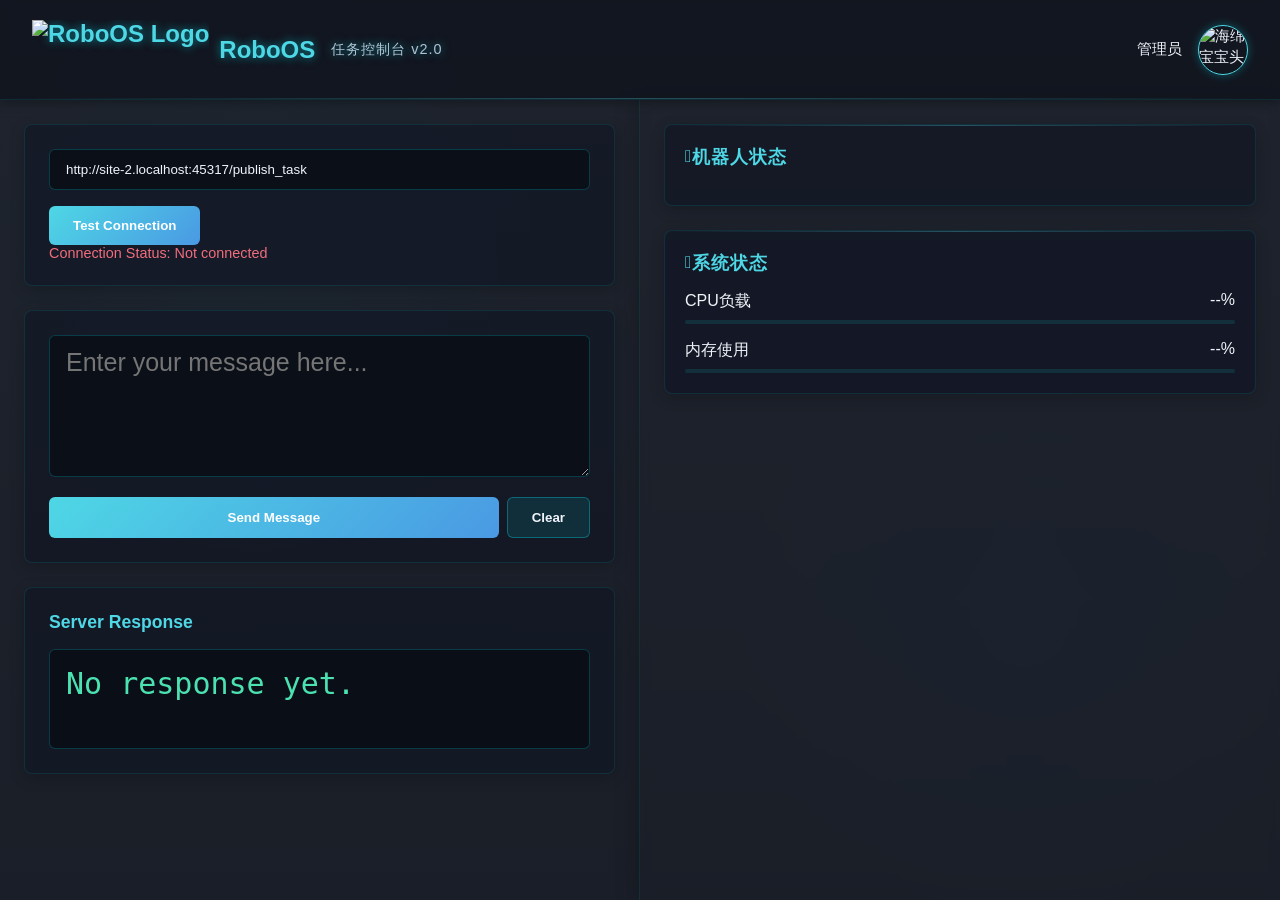
==== deploy/templates/release.html @ 1d17ab88 "feat: One click deployment visualization interface" ====
<!DOCTYPE html>
<html lang="zh-CN">

<head>
    <meta charset="UTF-8" />
    <meta name="viewport" content="width=device-width, initial-scale=1.0" />
    <title>RoboOS - 任务控制台</title>
    <link rel="stylesheet" href="js/all.min.css" />
    <script src="js/socket.io.min.js"></script>
    <style>
        :root {
            --primary: #4ed7e5;
            --secondary: #4a99e3;
            --accent: #937ae7;
            --success: #4be1b0;
            --warning: #ffc266;
            --danger: #f26d7d;
            --light: #f5faff;
            --dark: #2a2f3a;
            --bg-dark: #333945;
            --bg-darker: #2b2f3a;
            --text-primary: #f0f4fa;
            --text-secondary: #b0c4d4;
        }

        * {
            box-sizing: border-box;
            margin: 0;
            padding: 0;
        }

        html,
        body {
            height: 100%;
            font-family: 'Rajdhani', 'Segoe UI', Tahoma, Geneva, Verdana, sans-serif;
            background-color: var(--bg-dark);
            color: var(--text-primary);
        }

        @font-face {
            font-family: 'Rajdhani';
            src: url('https://fonts.googleapis.com/css2?family=Rajdhani:wght@400;500;600;700&display=swap');
        }

        body {
            display: flex;
            flex-direction: column;
            background-image:
                radial-gradient(circle at 20% 30%, rgba(0, 240, 255, 0.04) 0%, transparent 25%),
                radial-gradient(circle at 80% 70%, rgba(0, 136, 255, 0.04) 0%, transparent 25%),
                linear-gradient(to bottom, var(--bg-dark), var(--bg-darker));
            position: relative;
            overflow: hidden;
        }

        body::before {
            content: "";
            position: absolute;
            top: 0;
            left: 0;
            width: 100%;
            height: 100%;
            background:
                linear-gradient(rgba(0, 240, 255, 0.03) 1px, transparent 1px),
                linear-gradient(90deg, rgba(0, 240, 255, 0.03) 1px, transparent 1px);
            background-size: 40px 40px;
            pointer-events: none;
            z-index: -1;
        }

        /* 标题栏样式 */
        .title-bar {
            width: 100%;
            height: 100px;
            background: rgba(10, 14, 23, 0.8);
            color: var(--text-primary);
            display: flex;
            align-items: center;
            justify-content: space-between;
            padding: 0 2rem;
            box-shadow: 0 2px 10px rgba(0, 0, 0, 0.3);
            border-bottom: 1px solid rgba(0, 240, 255, 0.1);
            backdrop-filter: blur(5px);
            position: relative;
            z-index: 10;
        }

        .title-bar::after {
            content: "";
            position: absolute;
            bottom: 0;
            left: 0;
            width: 100%;
            height: 1px;
            background: linear-gradient(90deg, transparent, var(--primary), transparent);
            opacity: 0.3;
        }

        .logo {
            display: flex;
            align-items: center;
            font-size: 1.5rem;
            font-weight: bold;
            color: var(--primary);
            text-shadow: 0 0 10px rgba(0, 240, 255, 0.5);
        }

        .logo i {
            margin-right: 0.5rem;
            filter: drop-shadow(0 0 5px var(--primary));
        }

        .subtitle {
            font-size: 0.9rem;
            margin-left: 1rem;
            color: var(--text-secondary);
            font-weight: 300;
            letter-spacing: 1px;
        }

        .subtask-group {
            margin-bottom: 16px;
            padding: 8px;
            border: 1px solid #ddd;
            border-radius: 8px;
        }

        .subtask-group h4 {
            margin-top: 0;
            font-size: 16px;
            color: #c1dd08;
        }

        .user-info {
            display: flex;
            align-items: center;
            gap: 1rem;
            font-size: 0.95rem;
        }

        .user-info img {
            width: 50px;
            height: 50px;
            border-radius: 50%;
            border: 1px solid var(--primary);
            box-shadow: 0 0 10px rgba(0, 240, 255, 0.3);
        }

        /* 主内容区域 */
        .main-content {
            flex: 1;
            display: flex;
            height: calc(100% - 60px);
        }

        /* 左侧任务区域 (50%) */
        .task-area {
            width: 50%;
            height: 100%;
            overflow-y: auto;
            padding: 1.5rem;
            background: rgba(10, 14, 23, 0.5);
            border-right: 1px solid rgba(0, 240, 255, 0.1);
        }

        /* API客户端样式 */
        .api-client-container {
            height: 100%;
            display: flex;
            flex-direction: column;
            gap: 1.5rem;
        }

        .api-section {
            background: rgba(15, 20, 35, 0.6);
            border-radius: 8px;
            padding: 1.5rem;
            border: 1px solid rgba(0, 240, 255, 0.1);
            box-shadow: 0 4px 15px rgba(0, 0, 0, 0.2);
        }

        .api-section h3 {
            color: var(--primary);
            margin-bottom: 1rem;
            font-size: 1.1rem;
        }

        #server-url,
        #message {
            width: 100%;
            padding: 0.75rem 1rem;
            background: rgba(5, 9, 15, 0.6);
            border: 1px solid rgba(0, 240, 255, 0.2);
            border-radius: 6px;
            color: var(--text-primary);
            font-family: 'Rajdhani', sans-serif;
            margin-bottom: 1rem;
            transition: all 0.3s ease;
        }

        #server-url:focus,
        #message:focus {
            outline: none;
            border-color: var(--primary);
            box-shadow: 0 0 0 2px rgba(0, 240, 255, 0.2);
        }

        #message {
            min-height: 120px;
            resize: vertical;
        }

        #server-response {
            background: rgba(5, 9, 15, 0.6);
            padding: 1rem;
            border-radius: 6px;
            border: 1px solid rgba(0, 240, 255, 0.2);
            color: var(--success);
            min-height: 100px;
            overflow-x: auto;
            font-family: monospace;
            white-space: pre-wrap;
        }

        #server-response ol {
            padding-left: 20px;
        }

        #server-response li {
            margin-bottom: 6px;
        }

        #server-response li strong {
            color: var(--primary);
        }


        .button-group {
            display: flex;
            gap: 0.5rem;
        }

        .api-button {
            padding: 0.75rem 1.5rem;
            border-radius: 6px;
            background: rgba(0, 240, 255, 0.1);
            color: var(--text-primary);
            border: 1px solid rgba(0, 240, 255, 0.3);
            cursor: pointer;
            transition: all 0.3s ease;
            font-family: 'Rajdhani', sans-serif;
            font-weight: 600;
        }

        .api-button:hover {
            background: rgba(0, 240, 255, 0.2);
        }

        .api-button.primary {
            background: linear-gradient(135deg, var(--primary) 0%, var(--secondary) 100%);
            color: var(--bg-dark);
            border: none;
            flex: 1;
        }

        .api-button.primary:hover {
            background: linear-gradient(135deg, var(--secondary) 0%, var(--primary) 100%);
            box-shadow: 0 2px 15px rgba(0, 240, 255, 0.5);
        }

        #connection-status {
            color: var(--danger);
            font-size: 0.9rem;
        }

        /* 右侧状态区域 (50%) */
        .status-area {
            width: 50%;
            height: 100%;
            overflow-y: auto;
            background: rgba(10, 14, 23, 0.5);
            padding: 1.5rem;
            box-shadow: -5px 0 20px rgba(0, 0, 0, 0.2);
            backdrop-filter: blur(5px);
            display: flex;
            flex-direction: column;
            gap: 1.5rem;
        }

        /* 机器人状态卡片 */
        .status-card {
            background: rgba(15, 20, 35, 0.6);
            border-radius: 8px;
            padding: 1.25rem;
            box-shadow: 0 4px 15px rgba(0, 0, 0, 0.2);
            border: 1px solid rgba(0, 240, 255, 0.1);
            position: relative;
            /* overflow: hidden; */
        }

        .status-card::after {
            content: "";
            position: absolute;
            top: 0;
            left: 0;
            right: 0;
            height: 1px;
            background: linear-gradient(90deg, transparent, var(--primary), transparent);
            opacity: 0.3;
        }

        .status-card h3 {
            margin-top: 0;
            color: var(--primary);
            font-size: 1.1rem;
            margin-bottom: 1rem;
            text-transform: uppercase;
            letter-spacing: 1px;
            display: flex;
            align-items: center;
        }

        .robot-item {
            display: flex;
            justify-content: space-between;
            align-items: center;
            padding: 0.75rem;
            margin-bottom: 0.5rem;
            border-radius: 6px;
            background: rgba(5, 9, 15, 0.5);
            border: 1px solid rgba(0, 240, 255, 0.1);
            transition: all 0.3s ease;
            cursor: pointer;
        }

        .robot-item:hover {
            background: rgba(0, 240, 255, 0.05);
            border-color: rgba(0, 240, 255, 0.3);
        }

        .robot-item.active {
            background: rgba(0, 240, 255, 0.1);
            border-color: var(--primary);
        }

        .status-indicator {
            display: inline-block;
            width: 10px;
            height: 10px;
            border-radius: 50%;
            margin-right: 0.5rem;
            box-shadow: 0 0 5px currentColor;
        }

        .online {
            background-color: var(--success);
            color: var(--success);
        }

        .busy {
            background-color: var(--warning);
            color: var(--warning);
            animation: pulse 1.5s infinite;
        }

        .offline {
            background-color: var(--danger);
            color: var(--danger);
        }

        /* 机器人任务详情卡片 (替换原来的任务队列位置) */
        .robot-task-card {
            background: rgba(15, 20, 35, 0.6);
            border-radius: 8px;
            padding: 1.25rem;
            border: 1px solid rgba(0, 240, 255, 0.2);
            box-shadow: 0 4px 20px rgba(0, 0, 0, 0.3);
            flex: 1;
            display: none;
        }

        .robot-task-card.show {
            display: block;
            animation: fadeIn 0.3s ease-out;
        }

        .task-progress {
            margin-bottom: 1rem;
        }

        .progress-container {
            width: 100%;
            height: 4px;
            background: rgba(0, 240, 255, 0.1);
            border-radius: 2px;
            margin-top: 0.5rem;
            overflow: hidden;
        }

        .progress-bar {
            height: 100%;
            background: linear-gradient(90deg, var(--accent), var(--primary));
            width: 0;
            transition: width 0.4s ease;
            position: relative;
            overflow: hidden;
        }

        .progress-bar::after {
            content: "";
            position: absolute;
            top: 0;
            left: 0;
            right: 0;
            bottom: 0;
            background: linear-gradient(90deg,
                    transparent,
                    rgba(255, 255, 255, 0.8),
                    transparent);
            animation: progressShine 2s infinite;
        }

        .task-steps {
            margin-top: 1rem;
        }

        .task-step {
            display: flex;
            align-items: center;
            padding: 0.5rem 0;
            border-bottom: 1px solid rgba(0, 240, 255, 0.1);
        }

        .task-step:last-child {
            border-bottom: none;
        }

        .task-step .step-icon {
            width: 24px;
            height: 24px;
            display: flex;
            align-items: center;
            justify-content: center;
            margin-right: 0.75rem;
            color: var(--primary);
        }

        .task-step .step-content {
            flex: 1;
        }

        .task-step .step-status {
            font-size: 0.8rem;
            padding: 0.25rem 0.5rem;
            border-radius: 4px;
        }

        .status-pending {
            color: var(--warning);
            background: rgba(255, 170, 0, 0.1);
        }

        .status-completed {
            color: var(--success);
            background: rgba(0, 255, 136, 0.1);
        }

        .status-failed {
            color: var(--danger);
            background: rgba(255, 45, 84, 0.1);
        }

        /* 动画 */
        @keyframes fadeIn {
            from {
                opacity: 0;
                transform: translateY(-10px);
            }

            to {
                opacity: 1;
                transform: translateY(0);
            }
        }

        @keyframes pulse {
            0% {
                opacity: 0.6;
            }

            50% {
                opacity: 1;
            }

            100% {
                opacity: 0.6;
            }
        }

        @keyframes progressShine {
            0% {
                transform: translateX(-100%);
            }

            100% {
                transform: translateX(100%);
            }
        }

        /* 数据流效果 */
        .data-stream {
            position: absolute;
            top: 0;
            left: 0;
            width: 100%;
            height: 100%;
            overflow: hidden;
            z-index: -1;
            opacity: 0.1;
        }

        .data-stream span {
            position: absolute;
            color: var(--primary);
            font-family: monospace;
            font-size: 12px;
            animation: fall linear infinite;
            text-shadow: 0 0 5px var(--primary);
        }

        @keyframes fall {
            to {
                transform: translateY(100vh);
            }
        }

        /* 响应式设计 */
        @media (max-width: 768px) {
            .main-content {
                flex-direction: column;
            }

            .task-area,
            .status-area {
                width: 100%;
                height: auto;
            }

            .status-area {
                border-left: none;
                border-top: 1px solid rgba(0, 240, 255, 0.1);
            }

            .system-status {
                margin-top: 1.5rem;
            }
        }

        .api-button.primary {
            background-color: #007bff;
            color: white;
        }

        .api-button.primary:hover {
            background-color: #0056b3;
        }

        /* Voice button (青蓝色搭配) */
        .api-button.voice-btn {
            background-color: #17a2b8;
            color: white;
            display: flex;
            align-items: center;
            gap: 8px;
        }

        .api-button.voice-btn:hover {
            background-color: #138496;
        }

        .api-button.voice-btn.recording {
            background-color: #117a8b;
            /* 录音时再深一点 */
        }

        .mic-icon {
            font-size: 20px;
        }

        #voiceButtonText {
            font-size: 14px;
        }

        /* Recording indicator animation */
        .recording-indicator {
            display: flex;
            justify-content: center;
            margin-top: 10px;
            gap: 5px;
        }

        .dot {
            width: 10px;
            height: 10px;
            border-radius: 50%;
            background-color: #17a2b8;
            animation: pulse 1.5s infinite;
        }

        .dot:nth-child(1) {
            animation-delay: 0s;
        }

        .dot:nth-child(2) {
            animation-delay: 0.3s;
        }

        .dot:nth-child(3) {
            animation-delay: 0.6s;
        }

        @keyframes pulse {
            0% {
                opacity: 0.3;
                transform: scale(0.5);
            }

            50% {
                opacity: 1;
                transform: scale(1);
            }

            100% {
                opacity: 0.3;
                transform: scale(0.5);
            }
        }

        .hidden {
            display: none;
        }

        .task-media-preview {
            margin-top: 20px;
            background: #1e1e2f;
            /* 深色背景 */
            border: 1px solid #333;
            border-radius: 8px;
            padding: 12px;
            box-shadow: 0 2px 6px rgba(0, 0, 0, 0.3);
        }

        .task-media-preview h4 {
            margin-bottom: 8px;
            color: #eee;
            font-size: 16px;
        }

        .media-container-horizontal {
            display: flex;
            align-items: center;
            background-color: #2a2a3f;
            border-radius: 6px;
            overflow: hidden;
        }

        .media-container-horizontal img.live-video {
            width: 50%;
            height: auto;
            object-fit: cover;
            border-right: 1px solid #444;
        }

        .media-container-horizontal .media-info {
            flex: 1;
            padding: 8px 12px;
            color: #ccc;
        }

        .media-container-horizontal .media-info p {
            margin: 4px 0;
        }
    </style>
</head>

<body>
    <div class="title-bar">
        <div class="logo">
            <img src="/assets/images/logo.png" alt="RoboOS Logo"
                style="height: 60px; vertical-align: middle; margin-right: 10px;">
            RoboOS
            <span class="subtitle">任务控制台 v2.0</span>
        </div>
        <div class="user-info">
            <span class="username">管理员</span>
            <img src="/assets/images/image.png" alt="海绵宝宝头像">
        </div>
    </div>

    <!-- 主内容区域 -->
    <div class="main-content">
        <!-- 左侧API控制台 (50%) -->
        <div class="task-area">
            <div class="api-client-container">
                <!-- Server URL & Connection -->
                <div class="api-section">
                    <input id="server-url" type="text" placeholder="http://localhost:5000/publish_task"
                        value="http://localhost:5000/publish_task">
                    <button onclick="testConnection()" class="api-button primary">Test Connection</button>
                    <div id="connection-status">Connection Status: Not connected</div>
                </div>

                <!-- Message Composition -->
                <div class="api-section">
                    <textarea id="message" rows="4" placeholder="Enter your message here..."
                        style="font-size: 25px;" onkeydown="handleKeyPress(event)"></textarea>
                    <div class="button-group">
                        <button onclick="sendMessage()" class="api-button primary">Send Message</button>
                        <button onclick="clearMessage()" class="api-button">Clear</button>
                    </div>
                    <div id="recordingIndicator" class="recording-indicator hidden">
                        <div class="dot"></div>
                        <div class="dot"></div>
                        <div class="dot"></div>
                    </div>
                </div>

                <!-- Server Response -->
                <div class="api-section">
                    <h3>Server Response</h3>
                    <pre id="server-response" style="font-size: 30px;">No response yet.</pre>
                </div>
            </div>
        </div>

        <!-- 右侧机器人状态区域 (50%) -->
        <div class="status-area">
            <!-- 机器人状态卡片 -->
            <div class="status-card">
                <h3><i class="fas fa-robot"></i> 机器人状态</h3>
                <div id="robot-list">
                </div>
            </div>
            <!-- 系统状态卡片 -->
            <div class="status-card system-status">
                <h3><i class="fas fa-chart-line"></i> 系统状态</h3>

                <div style="margin-bottom: 1rem;">
                    <div style="display: flex; justify-content: space-between; margin-bottom: 0.25rem;">
                        <span>CPU负载</span>
                        <span id="cpu-load-text">--%</span>
                    </div>
                    <div class="progress-container">
                        <div id="cpu-load-bar" class="progress-bar" style="width: 0%"></div>
                    </div>
                </div>

                <div>
                    <div style="display: flex; justify-content: space-between; margin-bottom: 0.25rem;">
                        <span>内存使用</span>
                        <span id="memory-usage-text">--%</span>
                    </div>
                    <div class="progress-container">
                        <div id="memory-usage-bar" class="progress-bar" style="width: 0%; background: var(--warning);">
                        </div>
                    </div>
                </div>
            </div>

            <!-- 任务卡片 -->
            <div class="robot-task-card" id="robot-task-card">
                <div class="task-progress">
                    <h3><i class="fas fa-tasks"></i> 当前任务</h3>
                    <div id="robot-task-status"></div>
                    <div class="progress-container" style="display: none;">
                        <div class="progress-bar" id="robot-task-progress" style="width: 0%"></div>
                    </div>
                </div>

                <div class="task-steps" id="robot-task-steps">
                    <p style="color: #888;">请点击左侧任务查看详情</p>
                </div>
                <div class="task-media-preview">
                    <h4><i class="fas fa-photo-video"></i> 任务媒体预览</h4>
                    <div class="media-container-horizontal" id="mediaContainer">
                        <!-- <img src="http://172.16.20.133:5555/get_image" alt="实时视频流" class="live-video"> -->
                        <img src="http://172.16.20.133:5555/video_feed" alt="实时视频流" class="live-video">
                        <!-- <img src="http://172.16.20.133:5555/get_mask" alt="参考图片" class="reference-image"> -->
                    </div>
                </div>
            </div>

        </div>
    </div>

    <script>
        // let currentTaskId = null;
        let currentTaskId = null;
        let maskInterval = null;
        let imageInterval = null;

        function generateUUID() {
            return ([1e7] + -1e3 + -4e3 + -8e3 + -1e11).replace(/[018]/g, c =>
                (c ^ crypto.getRandomValues(new Uint8Array(1))[0] & 15 >> c / 4).toString(16)
            );
        }

        function fetchSystemStatus() {
            const protocol = window.location.protocol;
            const hostname = window.location.hostname;
            const port = window.location.port;
            const apiURL = `${protocol}//${hostname}:${port}/system_status`;

            fetch(apiURL)
                .then(response => {
                    if (!response.ok) {
                        throw new Error('Network response was not ok');
                    }
                    return response.json();
                })
                .then(data => {
                    const cpuLoad = data.cpu_load;
                    document.getElementById('cpu-load-text').textContent = `${cpuLoad}%`;
                    document.getElementById('cpu-load-bar').style.width = `${cpuLoad}%`;

                    const memoryUsage = data.memory_usage;
                    document.getElementById('memory-usage-text').textContent = `${memoryUsage}%`;
                    document.getElementById('memory-usage-bar').style.width = `${memoryUsage}%`;
                })
                .catch(error => {
                    console.error('Error fetching system status:', error);
                });
        }
        fetchSystemStatus();
        setInterval(fetchSystemStatus, 60000);


        window.addEventListener('DOMContentLoaded', function () {
            const input = document.getElementById('server-url');
            const protocol = window.location.protocol;
            const hostname = window.location.hostname;
            const port = window.location.port;
            const baseURL = `${protocol}//${hostname}:${port}/publish_task`;
            input.value = baseURL;
        });

        function fetchRobotStatus() {
            const protocol = window.location.protocol;
            const hostname = window.location.hostname;
            const port = window.location.port;
            const apiURL = `${protocol}//${hostname}:${port}/robot_status`;

            return fetch(apiURL)
                .then(response => {
                    if (!response.ok) {
                        throw new Error('Network response was not ok');
                    }
                    return response.json();
                })
                .then(robotData => {
                    const container = document.getElementById('robot-list');

                    // 先记住当前激活的机器人名
                    const currentActiveItem = document.querySelector('.robot-item.active');
                    const activeRobotName = currentActiveItem ? currentActiveItem.getAttribute('data-robot') : null;

                    // 清空
                    container.innerHTML = '';

                    robotData.forEach(robot => {
                        const statusText = getStatusText(robot.robot_state);
                        const statusColor = getStatusColor(robot.robot_state);

                        const item = document.createElement('div');
                        item.className = 'robot-item';
                        item.setAttribute('data-robot', robot.robot_name);
                        item.setAttribute('onclick', `showRobotTask('${robot.robot_name}')`);

                        // 如果机器人名等于之前激活的机器人 → 恢复active
                        if (robot.robot_name === activeRobotName) {
                            item.classList.add('active');
                        }

                        item.innerHTML = `
                    <div>
                        <span class="status-indicator ${robot.robot_state}"></span>
                        <span>${robot.robot_name}</span>
                    </div>
                    <div style="color: ${statusColor}; font-weight: 500;">${statusText}</div>
                `;

                        container.appendChild(item);
                    });

                    return robotData;
                })
                .catch(error => {
                    console.error('Error fetching robot status:', error);
                    return [];
                });
        }


        function getStatusText(status) {
            if (status === 'busy') {
                return `执行中`;
            } else if (status === 'idle') {
                return '待命';
            } else if (status === 'offline') {
                return '离线';
            } else {
                return '未知';
            }
        }

        function getStatusColor(status) {
            if (status === 'busy') {
                return 'var(--warning)';
            } else if (status === 'idle') {
                return 'var(--success)';
            } else if (status === 'offline') {
                return 'var(--danger)';
            } else {
                return '#999';
            }
        }

        setInterval(fetchRobotStatus, 10000);

        function clearTaskCard() {
            document.getElementById('robot-task-name').innerText = '暂无任务';
            document.getElementById('robot-task-status').innerText = '';
            document.getElementById('robot-task-progress').style.width = '0%';
            document.querySelector('.progress-container').style.display = 'none';

            const stepsContainer = document.getElementById('robot-task-steps');
            stepsContainer.innerHTML = `<p style="color: #888;">请点击左侧任务查看详情</p>`;
        }

        function showRobotTask(robotId) {
            console.log('robotId:', robotId);

            if (!currentTaskId) {
                return;
            }

            // 激活点击的机器人
            document.querySelectorAll('.robot-item').forEach(item => {
                item.classList.remove('active');
            });
            const targetRobotItem = document.querySelector(`.robot-item[data-robot="${robotId}"]`);
            if (targetRobotItem) {
                targetRobotItem.classList.add('active');
            } else {
                console.warn(`No .robot-item found with data-robot="${robotId}"`);
            }

            // 请求接口数据
            fetch(`/robot/${currentTaskId}/${robotId}`, { method: 'GET' })
                .then(response => response.json())
                .then(data => {
                    const taskCard = document.getElementById('robot-task-card');
                    taskCard.classList.add('show');

                    // // 显示主任务名 (第一个subtask名)
                    // if (data.length > 0) {
                    //     document.getElementById('robot-task-name').textContent = data[0].subtask_name;
                    // } else {
                    //     document.getElementById('robot-task-name').textContent = '无任务';
                    // }

                    // 统计进度
                    let totalSteps = 0;
                    let completedSteps = 0;
                    data.forEach(subtask => {
                        totalSteps += subtask.step.length;
                        completedSteps += subtask.step.filter(s => s.status === 'completed').length;
                    });
                    const progressPercent = totalSteps > 0 ? Math.round((completedSteps / totalSteps) * 100) : 0;

                    const statusElement = document.getElementById('robot-task-status');
                    if (progressPercent === 100) {
                        statusElement.innerHTML = `状态: <span style="color: var(--success);">已完成 (100%)</span>`;
                    } else if (progressPercent > 0) {
                        statusElement.innerHTML = `状态: <span style="color: var(--warning);">执行中 (${progressPercent}%)</span>`;
                    } else {
                        statusElement.innerHTML = `状态: <span style="color: var(--danger);">未开始 (0%)</span>`;
                    }

                    document.getElementById('robot-task-progress').style.width = `${progressPercent}%`;

                    // 渲染步骤分组
                    const stepsContainer = document.getElementById('robot-task-steps');
                    stepsContainer.innerHTML = '';

                    const toolIconMap = {
                        'navigate_to_where': 'map-marker-alt',
                        'grasp_object': 'hand-rock',
                        'place_to_where': 'recycle'
                    };

                    data.forEach(subtask => {
                        // 每个子任务容器
                        const subtaskDiv = document.createElement('div');
                        subtaskDiv.className = 'subtask-group';

                        // 子任务标题
                        const subtaskTitle = document.createElement('h4');
                        subtaskTitle.textContent = subtask.subtask_name;
                        subtaskDiv.appendChild(subtaskTitle);

                        // 步骤列表
                        subtask.step.forEach(step => {
                            const stepElement = document.createElement('div');
                            stepElement.className = 'task-step';

                            const iconName = toolIconMap[step.tool_name] || 'tools';

                            let statusClass = '';
                            let statusText = '';
                            if (step.status === 'completed') {
                                statusClass = 'status-completed';
                                statusText = '已完成';
                            } else if (step.status === 'failed') {
                                statusClass = 'status-failed';
                                statusText = '失败';
                            } else {
                                statusClass = 'status-pending';
                                statusText = '待处理';
                            }

                            stepElement.innerHTML = `
                        <div class="step-icon"><i class="fas fa-${iconName}"></i></div>
                        <div class="step-content">${step.tool_name}(${step.arguestment})</div>
                        <div class="step-status ${statusClass}">${statusText}</div>
                    `;

                            subtaskDiv.appendChild(stepElement);
                        });

                        stepsContainer.appendChild(subtaskDiv);
                    });
                })
                .catch(error => {
                    console.error('Error fetching robot task:', error);
                });
        }

        function testConnection() {
            const url = document.getElementById('server-url').value;
            const statusElement = document.getElementById('connection-status');

            statusElement.textContent = "Connection Status: Testing...";
            statusElement.style.color = "var(--warning)";
            fetch(url, { method: 'GET' })
                .then(response => {
                    if (response.ok) {
                        statusElement.textContent = "Connection Status: Connected";
                        statusElement.style.color = "var(--success)";
                    } else {
                        statusElement.textContent = "Connection Status: Failed - Invalid URL";
                        statusElement.style.color = "var(--danger)";
                    }
                })
                .catch(error => {
                    statusElement.textContent = "Connection Status: Failed - Network Error";
                    statusElement.style.color = "var(--danger)";
                });
        }

        function handleKeyPress(event) {
            if (event.key === "Enter" || event.keyCode === 13) {
                sendMessage();
                event.preventDefault();
            }
        }

        function sendMessage() {
            clearIntervals();
            // 每 10s 更新 get_mask
            maskInterval = setInterval(() => {
                document.querySelector('.reference-image').src = `http://172.16.20.133:5555/get_mask?ts=${Date.now()}`;
            }, 10000);

            // // // 每 30s 更新 get_image
            // imageInterval = setInterval(() => {
            //     document.querySelector('.live-video').src = `http://172.16.20.133:5555/get_image?ts=${Date.now()}`;
            // }, 60000);

            const message = document.getElementById('message').value;
            const responseElement = document.getElementById('server-response');

            if (!message) {
                responseElement.innerHTML = `<span style="color: var(--danger);">❌ Error: Message cannot be empty</span>`;
                return;
            }

            responseElement.innerHTML = `<span style="color: var(--text-primary);">⏳ Sending message to server...</span>`;

            currentTaskId = generateUUID();

            fetch(document.getElementById('server-url').value, {
                method: 'POST',
                headers: {
                    'Content-Type': 'application/json'
                },
                body: JSON.stringify({ task: message, task_id: currentTaskId })
            })
                .then(response => response.json())
                .then(result => {
                    if (result.status === 'success') {
                        const reasoning = result.data.reasoning_explanation || "No reasoning provided";
                        const subtasks = result.data.subtask_list || [];

                        let html = `
                    <p style="color: var(--success);">✅ ${result.message}</p>
                    <p><strong>📝 Reasoning:</strong><br>${reasoning}</p>
                    <p><strong>📋 Subtasks:</strong></p>
                    <ol>
                `;

                        const sortedSubtasks = subtasks.sort((a, b) => Number(a.subtask_order) - Number(b.subtask_order));
                        sortedSubtasks.forEach((subtask, index) => {
                            html += `<li><strong>${subtask.robot_name}</strong> — ${subtask.subtask}</li>`;
                        });

                        html += `</ol>`;

                        responseElement.innerHTML = html;
                    } else {
                        responseElement.innerHTML = `<span style="color: var(--danger);">❌ ${result.message}</span>`;
                    }
                })
                .catch(error => {
                    responseElement.innerHTML = `<span style="color: var(--danger);">❌ Error: ${error.message}</span>`;
                });
        }

        function clearMessage() {
            document.getElementById('message').value = "";
            clearIntervals();
        }

        function clearIntervals() {
            if (maskInterval) {
                clearInterval(maskInterval);
                maskInterval = null;
            }
            if (imageInterval) {
                clearInterval(imageInterval);
                imageInterval = null;
            }
        }

        function updateUI() {
            const micIcon = document.getElementById('micIcon');
            const voiceButtonText = document.getElementById('voiceButtonText');
            const recordingIndicator = document.getElementById('recordingIndicator');
            const voiceButton = document.getElementById('voiceButton');

            if (isRecording) {
                micIcon.innerHTML = '&#128249;'; // Change icon to stop (camera icon)
                voiceButtonText.innerText = 'Stop Recording';
                recordingIndicator.classList.remove('hidden');
                voiceButton.classList.add('recording');
            } else {
                micIcon.innerHTML = '&#127908;'; // Reset to microphone icon
                voiceButtonText.innerText = 'Start Recording';
                recordingIndicator.classList.add('hidden');
                voiceButton.classList.remove('recording');
            }
        }

        document.addEventListener('DOMContentLoaded', async () => {
            console.log('页面加载完成，获取机器人状态并显示第一个任务');
            const robotData = await fetchRobotStatus();

            if (robotData.length > 0) {
                showRobotTask(robotData[0].robot_name);
            } else {
                console.warn('没有机器人数据，无法显示任务');
            }

            const socket = io();
            socket.on("text_update", (data) => {
                document.getElementById("message").value = data.data
            })
        });
    </script>
</body>

</html>
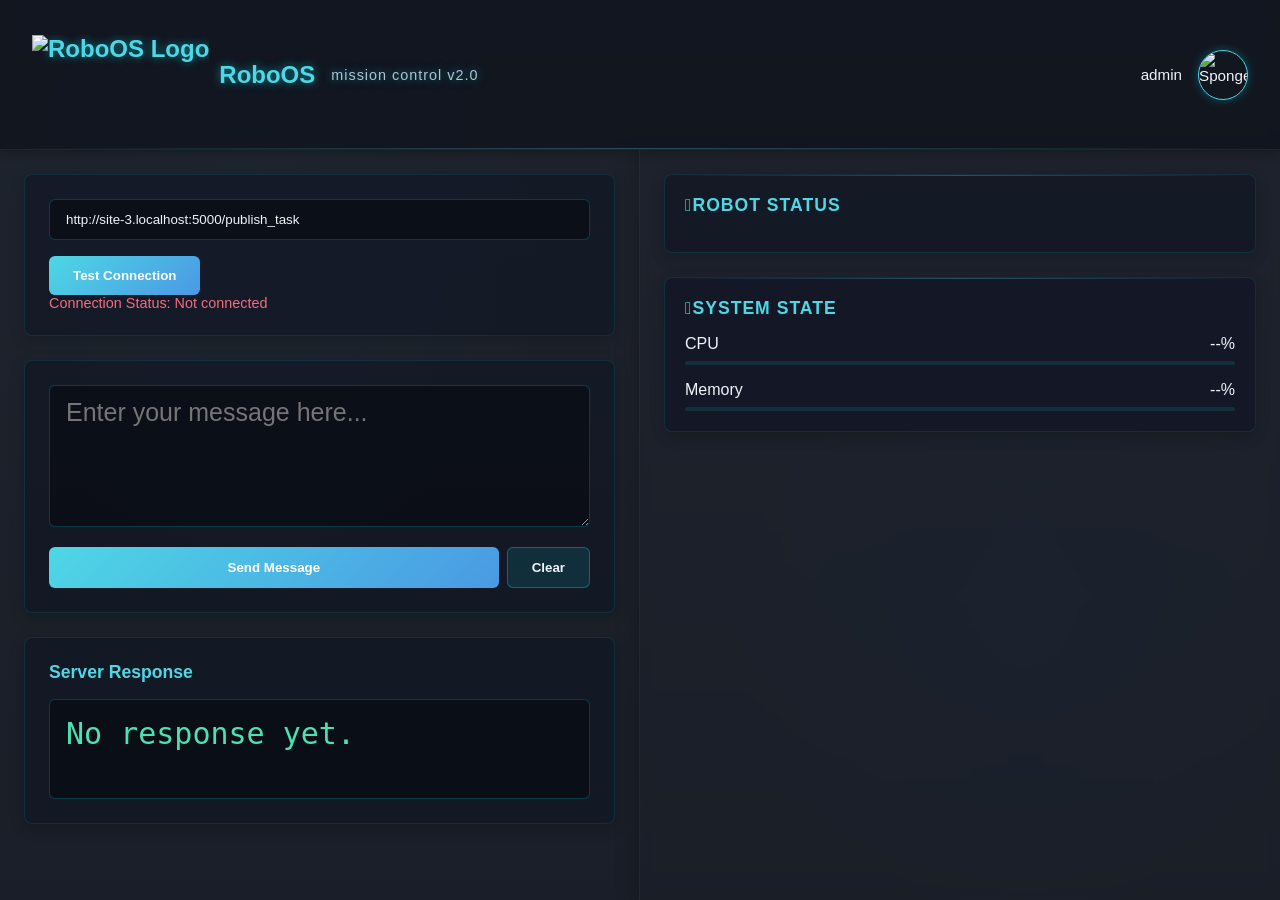
==== commit ded25ab8: "feat: Modify visualization style" ====
--- a/deploy/templates/release.html
+++ b/deploy/templates/release.html
@@ -4,7 +4,7 @@
 <head>
     <meta charset="UTF-8" />
     <meta name="viewport" content="width=device-width, initial-scale=1.0" />
-    <title>RoboOS - 任务控制台</title>
+    <title>RoboOS - mission control</title>
     <link rel="stylesheet" href="js/all.min.css" />
     <script src="js/socket.io.min.js"></script>
     <style>
@@ -68,10 +68,9 @@
             z-index: -1;
         }
 
-        /* 标题栏样式 */
         .title-bar {
             width: 100%;
-            height: 100px;
+            height: 150px;
             background: rgba(10, 14, 23, 0.8);
             color: var(--text-primary);
             display: flex;
@@ -146,14 +145,12 @@
             box-shadow: 0 0 10px rgba(0, 240, 255, 0.3);
         }
 
-        /* 主内容区域 */
         .main-content {
             flex: 1;
             display: flex;
             height: calc(100% - 60px);
         }
 
-        /* 左侧任务区域 (50%) */
         .task-area {
             width: 50%;
             height: 100%;
@@ -163,7 +160,6 @@
             border-right: 1px solid rgba(0, 240, 255, 0.1);
         }
 
-        /* API客户端样式 */
         .api-client-container {
             height: 100%;
             display: flex;
@@ -273,7 +269,6 @@
             font-size: 0.9rem;
         }
 
-        /* 右侧状态区域 (50%) */
         .status-area {
             width: 50%;
             height: 100%;
@@ -287,7 +282,6 @@
             gap: 1.5rem;
         }
 
-        /* 机器人状态卡片 */
         .status-card {
             background: rgba(15, 20, 35, 0.6);
             border-radius: 8px;
@@ -368,7 +362,6 @@
             color: var(--danger);
         }
 
-        /* 机器人任务详情卡片 (替换原来的任务队列位置) */
         .robot-task-card {
             background: rgba(15, 20, 35, 0.6);
             border-radius: 8px;
@@ -470,7 +463,6 @@
             background: rgba(255, 45, 84, 0.1);
         }
 
-        /* 动画 */
         @keyframes fadeIn {
             from {
                 opacity: 0;
@@ -507,7 +499,6 @@
             }
         }
 
-        /* 数据流效果 */
         .data-stream {
             position: absolute;
             top: 0;
@@ -534,7 +525,6 @@
             }
         }
 
-        /* 响应式设计 */
         @media (max-width: 768px) {
             .main-content {
                 flex-direction: column;
@@ -565,7 +555,6 @@
             background-color: #0056b3;
         }
 
-        /* Voice button (青蓝色搭配) */
         .api-button.voice-btn {
             background-color: #17a2b8;
             color: white;
@@ -580,7 +569,6 @@
 
         .api-button.voice-btn.recording {
             background-color: #117a8b;
-            /* 录音时再深一点 */
         }
 
         .mic-icon {
@@ -643,7 +631,6 @@
         .task-media-preview {
             margin-top: 20px;
             background: #1e1e2f;
-            /* 深色背景 */
             border: 1px solid #333;
             border-radius: 8px;
             padding: 12px;
@@ -687,19 +674,17 @@
     <div class="title-bar">
         <div class="logo">
             <img src="/assets/images/logo.png" alt="RoboOS Logo"
-                style="height: 60px; vertical-align: middle; margin-right: 10px;">
+                style="height: 80px; vertical-align: middle; margin-right: 10px;">
             RoboOS
-            <span class="subtitle">任务控制台 v2.0</span>
+            <span class="subtitle">mission control v2.0</span>
         </div>
         <div class="user-info">
-            <span class="username">管理员</span>
-            <img src="/assets/images/image.png" alt="海绵宝宝头像">
+            <span class="username">admin</span>
+            <img src="/assets/images/image.png" alt="SpongeBob">
         </div>
     </div>
 
-    <!-- 主内容区域 -->
     <div class="main-content">
-        <!-- 左侧API控制台 (50%) -->
         <div class="task-area">
             <div class="api-client-container">
                 <!-- Server URL & Connection -->
@@ -733,21 +718,18 @@
             </div>
         </div>
 
-        <!-- 右侧机器人状态区域 (50%) -->
         <div class="status-area">
-            <!-- 机器人状态卡片 -->
             <div class="status-card">
-                <h3><i class="fas fa-robot"></i> 机器人状态</h3>
+                <h3><i class="fas fa-robot"></i> Robot status</h3>
                 <div id="robot-list">
                 </div>
             </div>
-            <!-- 系统状态卡片 -->
             <div class="status-card system-status">
-                <h3><i class="fas fa-chart-line"></i> 系统状态</h3>
+                <h3><i class="fas fa-chart-line"></i> system state</h3>
 
                 <div style="margin-bottom: 1rem;">
                     <div style="display: flex; justify-content: space-between; margin-bottom: 0.25rem;">
-                        <span>CPU负载</span>
+                        <span>CPU</span>
                         <span id="cpu-load-text">--%</span>
                     </div>
                     <div class="progress-container">
@@ -757,7 +739,7 @@
 
                 <div>
                     <div style="display: flex; justify-content: space-between; margin-bottom: 0.25rem;">
-                        <span>内存使用</span>
+                        <span>Memory</span>
                         <span id="memory-usage-text">--%</span>
                     </div>
                     <div class="progress-container">
@@ -767,10 +749,9 @@
                 </div>
             </div>
 
-            <!-- 任务卡片 -->
             <div class="robot-task-card" id="robot-task-card">
                 <div class="task-progress">
-                    <h3><i class="fas fa-tasks"></i> 当前任务</h3>
+                    <h3><i class="fas fa-tasks"></i> Current task</h3>
                     <div id="robot-task-status"></div>
                     <div class="progress-container" style="display: none;">
                         <div class="progress-bar" id="robot-task-progress" style="width: 0%"></div>
@@ -778,14 +759,11 @@
                 </div>
 
                 <div class="task-steps" id="robot-task-steps">
-                    <p style="color: #888;">请点击左侧任务查看详情</p>
+                    <p style="color: #888;">Please click on the task on the left to view details</p>
                 </div>
                 <div class="task-media-preview">
-                    <h4><i class="fas fa-photo-video"></i> 任务媒体预览</h4>
+                    <h4><i class="fas fa-photo-video"></i> Task Media Preview Task Media Preview</h4>
                     <div class="media-container-horizontal" id="mediaContainer">
-                        <!-- <img src="http://172.16.20.133:5555/get_image" alt="实时视频流" class="live-video"> -->
-                        <img src="http://172.16.20.133:5555/video_feed" alt="实时视频流" class="live-video">
-                        <!-- <img src="http://172.16.20.133:5555/get_mask" alt="参考图片" class="reference-image"> -->
                     </div>
                 </div>
             </div>
@@ -808,7 +786,7 @@
         function fetchSystemStatus() {
             const protocol = window.location.protocol;
             const hostname = window.location.hostname;
-            const port = window.location.port;
+            const port = 5000;
             const apiURL = `${protocol}//${hostname}:${port}/system_status`;
 
             fetch(apiURL)
@@ -839,7 +817,7 @@
             const input = document.getElementById('server-url');
             const protocol = window.location.protocol;
             const hostname = window.location.hostname;
-            const port = window.location.port;
+            const port = 5000;
             const baseURL = `${protocol}//${hostname}:${port}/publish_task`;
             input.value = baseURL;
         });
@@ -847,7 +825,7 @@
         function fetchRobotStatus() {
             const protocol = window.location.protocol;
             const hostname = window.location.hostname;
-            const port = window.location.port;
+            const port = 5000;
             const apiURL = `${protocol}//${hostname}:${port}/robot_status`;
 
             return fetch(apiURL)
@@ -860,11 +838,9 @@
                 .then(robotData => {
                     const container = document.getElementById('robot-list');
 
-                    // 先记住当前激活的机器人名
                     const currentActiveItem = document.querySelector('.robot-item.active');
                     const activeRobotName = currentActiveItem ? currentActiveItem.getAttribute('data-robot') : null;
 
-                    // 清空
                     container.innerHTML = '';
 
                     robotData.forEach(robot => {
@@ -876,7 +852,6 @@
                         item.setAttribute('data-robot', robot.robot_name);
                         item.setAttribute('onclick', `showRobotTask('${robot.robot_name}')`);
 
-                        // 如果机器人名等于之前激活的机器人 → 恢复active
                         if (robot.robot_name === activeRobotName) {
                             item.classList.add('active');
                         }
@@ -903,13 +878,13 @@
 
         function getStatusText(status) {
             if (status === 'busy') {
-                return `执行中`;
+                return `busy`;
             } else if (status === 'idle') {
-                return '待命';
+                return 'idle';
             } else if (status === 'offline') {
-                return '离线';
+                return 'offline';
             } else {
-                return '未知';
+                return 'unknown';
             }
         }
 
@@ -928,13 +903,13 @@
         setInterval(fetchRobotStatus, 10000);
 
         function clearTaskCard() {
-            document.getElementById('robot-task-name').innerText = '暂无任务';
+            document.getElementById('robot-task-name').innerText = 'No tasks';
             document.getElementById('robot-task-status').innerText = '';
             document.getElementById('robot-task-progress').style.width = '0%';
             document.querySelector('.progress-container').style.display = 'none';
 
             const stepsContainer = document.getElementById('robot-task-steps');
-            stepsContainer.innerHTML = `<p style="color: #888;">请点击左侧任务查看详情</p>`;
+            stepsContainer.innerHTML = `<p style="color: #888;">Please click on the task on the left to view details</p>`;
         }
 
         function showRobotTask(robotId) {
@@ -944,7 +919,6 @@
                 return;
             }
 
-            // 激活点击的机器人
             document.querySelectorAll('.robot-item').forEach(item => {
                 item.classList.remove('active');
             });
@@ -954,22 +928,12 @@
             } else {
                 console.warn(`No .robot-item found with data-robot="${robotId}"`);
             }
-
-            // 请求接口数据
             fetch(`/robot/${currentTaskId}/${robotId}`, { method: 'GET' })
                 .then(response => response.json())
                 .then(data => {
                     const taskCard = document.getElementById('robot-task-card');
                     taskCard.classList.add('show');
 
-                    // // 显示主任务名 (第一个subtask名)
-                    // if (data.length > 0) {
-                    //     document.getElementById('robot-task-name').textContent = data[0].subtask_name;
-                    // } else {
-                    //     document.getElementById('robot-task-name').textContent = '无任务';
-                    // }
-
-                    // 统计进度
                     let totalSteps = 0;
                     let completedSteps = 0;
                     data.forEach(subtask => {
@@ -989,7 +953,6 @@
 
                     document.getElementById('robot-task-progress').style.width = `${progressPercent}%`;
 
-                    // 渲染步骤分组
                     const stepsContainer = document.getElementById('robot-task-steps');
                     stepsContainer.innerHTML = '';
 
@@ -1000,16 +963,14 @@
                     };
 
                     data.forEach(subtask => {
-                        // 每个子任务容器
+
                         const subtaskDiv = document.createElement('div');
                         subtaskDiv.className = 'subtask-group';
 
-                        // 子任务标题
                         const subtaskTitle = document.createElement('h4');
                         subtaskTitle.textContent = subtask.subtask_name;
                         subtaskDiv.appendChild(subtaskTitle);
 
-                        // 步骤列表
                         subtask.step.forEach(step => {
                             const stepElement = document.createElement('div');
                             stepElement.className = 'task-step';
@@ -1077,16 +1038,6 @@
 
         function sendMessage() {
             clearIntervals();
-            // 每 10s 更新 get_mask
-            maskInterval = setInterval(() => {
-                document.querySelector('.reference-image').src = `http://172.16.20.133:5555/get_mask?ts=${Date.now()}`;
-            }, 10000);
-
-            // // // 每 30s 更新 get_image
-            // imageInterval = setInterval(() => {
-            //     document.querySelector('.live-video').src = `http://172.16.20.133:5555/get_image?ts=${Date.now()}`;
-            // }, 60000);
-
             const message = document.getElementById('message').value;
             const responseElement = document.getElementById('server-response');
 
@@ -1181,7 +1132,7 @@
                 console.warn('没有机器人数据，无法显示任务');
             }
 
-            const socket = io();
+            const socket = io('http://localhost:5000');
             socket.on("text_update", (data) => {
                 document.getElementById("message").value = data.data
             })
